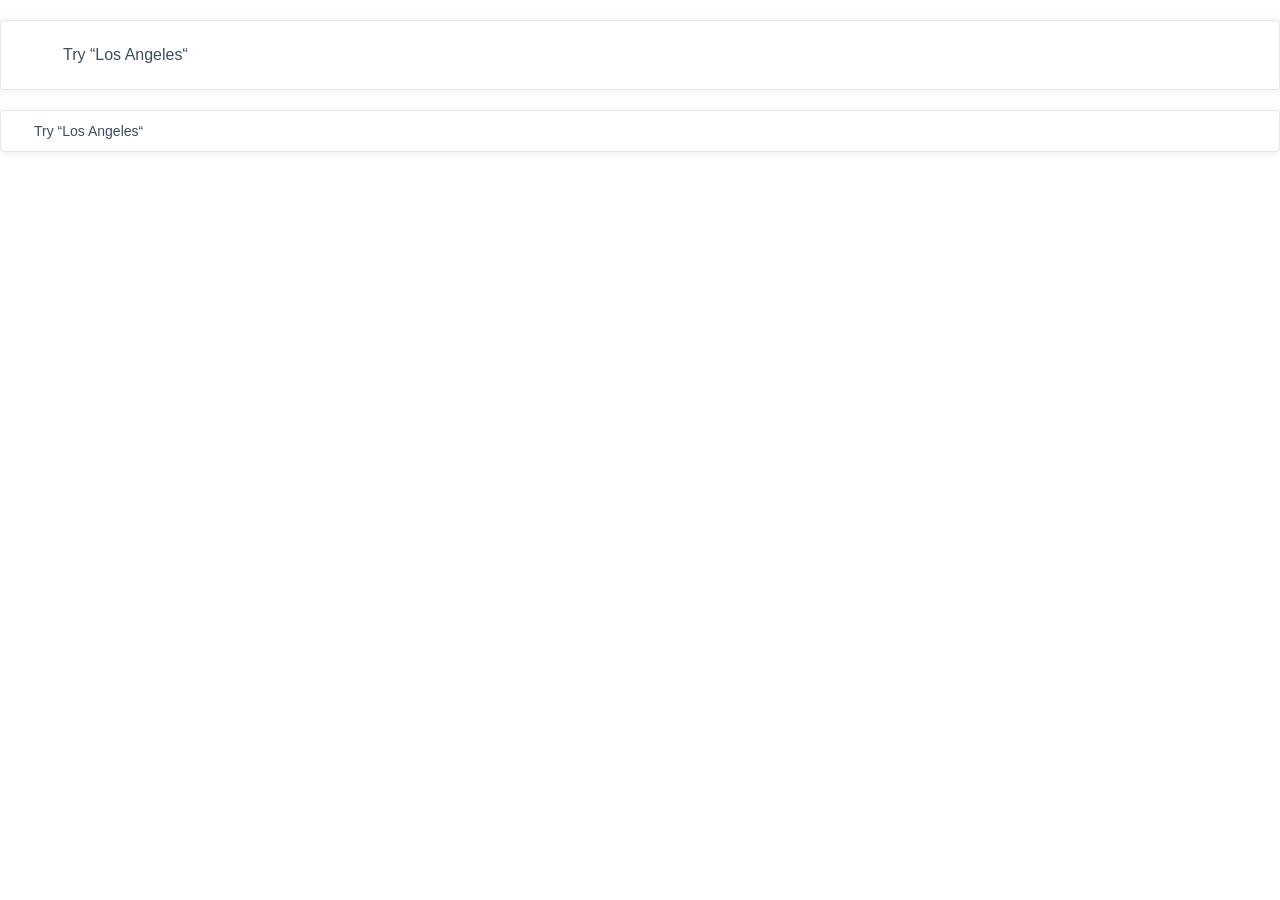
==== src/index.html @ 12e89095 "Create Airbnb search bars" ====
<!doctype html>
<html lang="en">
  <head>
    <meta charset="UTF-8" />
    <meta
      name="viewport"
      content="width=device-width, user-scalable=no, initial-scale=1.0, maximum-scale=1.0, minimum-scale=1.0"
    />
    <meta
      http-equiv="X-UA-Compatible"
      content="ie=edge"
    />
    <title>Document</title>
    <link
      rel="stylesheet"
      href="style.css"
    />
  </head>
  <body>
    <form
      class="search search--big"
      data-qa="big"
    >
      <input
        class="search__input"
        type="text"
        data-qa="keypress"
        placeholder="Try “Los Angeles“"
      />
    </form>
    <form
      class="search search--small"
      data-qa="small"
    >
      <input
        class="search__input"
        type="text"
        data-qa="hover"
        placeholder="Try “Los Angeles“"
      />
    </form>
  </body>
</html>
---- src/style.css ----
/* add styles here */
@font-face {
  font-family: Avenir;
  src: url('./fonts/Avenir-Book.ttf');
  font-weight: 300;
}

body {
  margin: 0;
  font-family: Avenir, sans-serif;
  font-weight: 300;
}

.search {
  width: 100%;
}

.search--big {
  margin-top: 20px;
}

.search--small {
  margin-top: 20px;
}

.search__input {
  width: 100%;
  box-sizing: border-box;

  border: 1px solid #e1e7ed;
  border-radius: 4px;
  background-color: #fff;
  box-shadow: 0 1px 8px rgb(61 78 97 / 10%);

  background-image: url('./images/Search.svg');
  background-repeat: no-repeat;

  font-family: Avenir, sans-serif;
  font-size: 16px;
  font-weight: 300;
  color: #3d4e61;
}

.search--big .search__input {
  height: 70px;
  padding-left: 62px;
  background-size: 19px 19px;
  background-position: 26px center;
}

.search--small .search__input {
  height: 42px;
  padding-left: 33px;
  background-size: 11px 11px;
  background-position: 13px center;
  font-size: 14px;
}

.search__input::placeholder {
  color: #3d4e61;
  opacity: 1;
}

.search__input:hover {
  box-shadow: 0 4px 4px rgb(0 0 0 / 25%);
}

.search__input:focus {
  outline: none;
  box-shadow: 0 4px 4px rgb(0 0 0 / 25%);
}
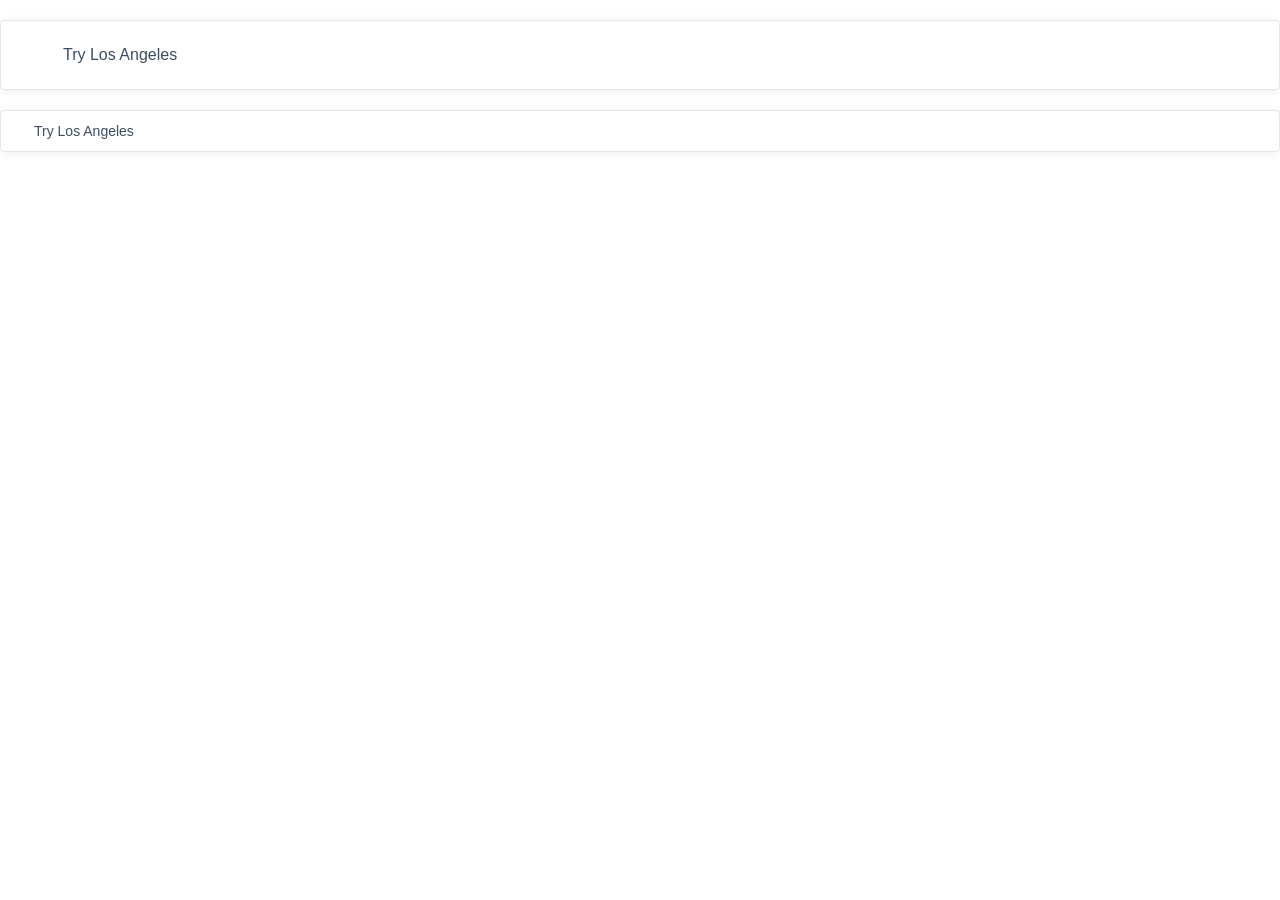
==== commit 54399ad4: "Fix search placeholder" ====
--- a/src/index.html
+++ b/src/index.html
@@ -25,9 +25,10 @@
         class="search__input"
         type="text"
         data-qa="keypress"
-        placeholder="Try “Los Angeles“"
+        placeholder="Try Los Angeles"
       />
     </form>
+
     <form
       class="search search--small"
       data-qa="small"
@@ -36,7 +37,7 @@
         class="search__input"
         type="text"
         data-qa="hover"
-        placeholder="Try “Los Angeles“"
+        placeholder="Try Los Angeles"
       />
     </form>
   </body>
--- a/src/style.css
+++ b/src/style.css
@@ -3,6 +3,12 @@
   font-family: Avenir;
   src: url('./fonts/Avenir-Book.ttf');
   font-weight: 300;
+}
+
+@font-face {
+  font-family: Avenir;
+  src: url('./fonts/Avenir-Heavy.ttf');
+  font-weight: 800;
 }
 
 body {
@@ -68,4 +74,5 @@
 .search__input:focus {
   outline: none;
   box-shadow: 0 4px 4px rgb(0 0 0 / 25%);
+  font-weight: 800;
 }
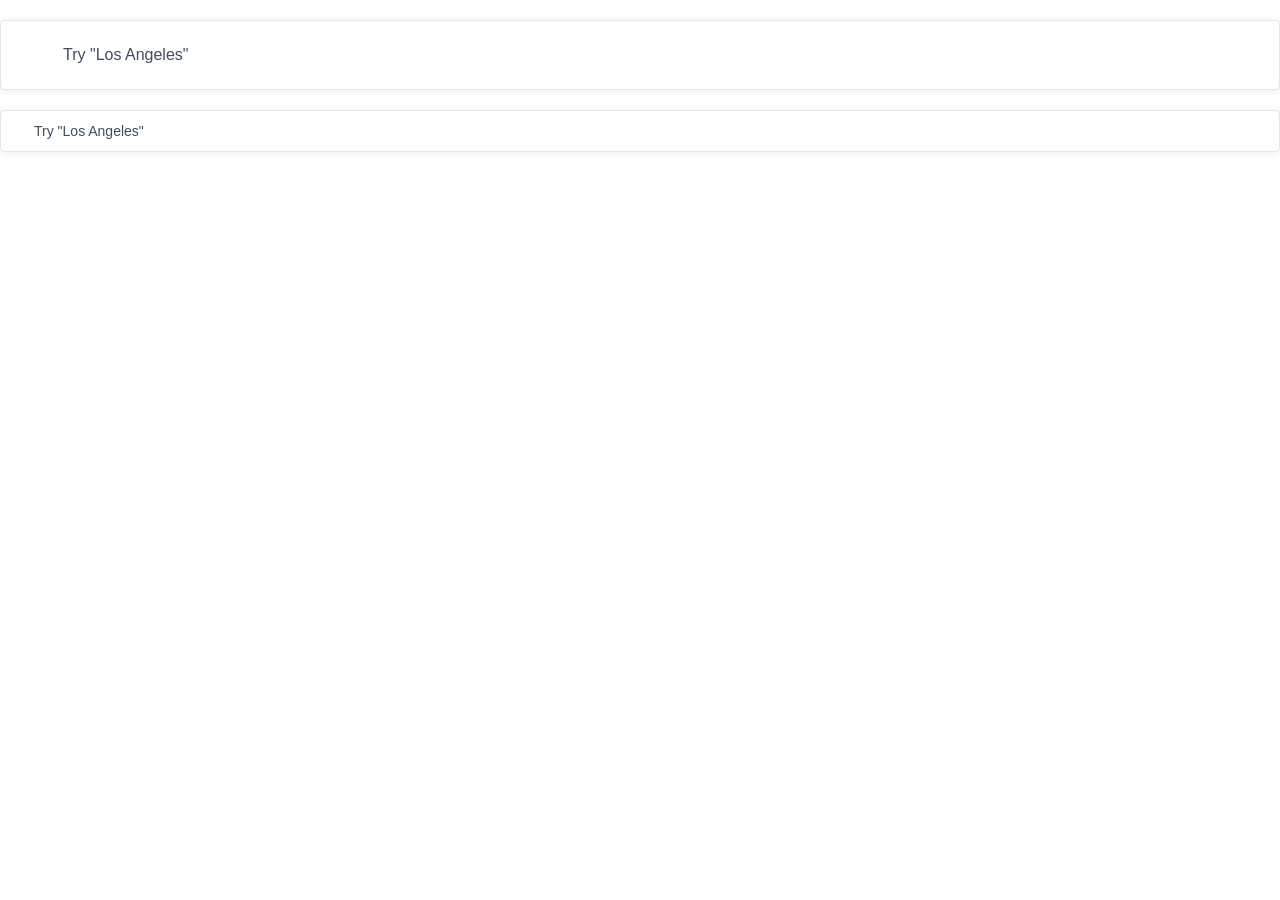
==== commit 5d0b9692: "Fix placeholder quotes" ====
--- a/src/index.html
+++ b/src/index.html
@@ -25,7 +25,7 @@
         class="search__input"
         type="text"
         data-qa="keypress"
-        placeholder="Try Los Angeles"
+        placeholder="Try &#34;Los Angeles&#34;"
       />
     </form>
 
@@ -37,7 +37,7 @@
         class="search__input"
         type="text"
         data-qa="hover"
-        placeholder="Try Los Angeles"
+        placeholder="Try &#34;Los Angeles&#34;"
       />
     </form>
   </body>
